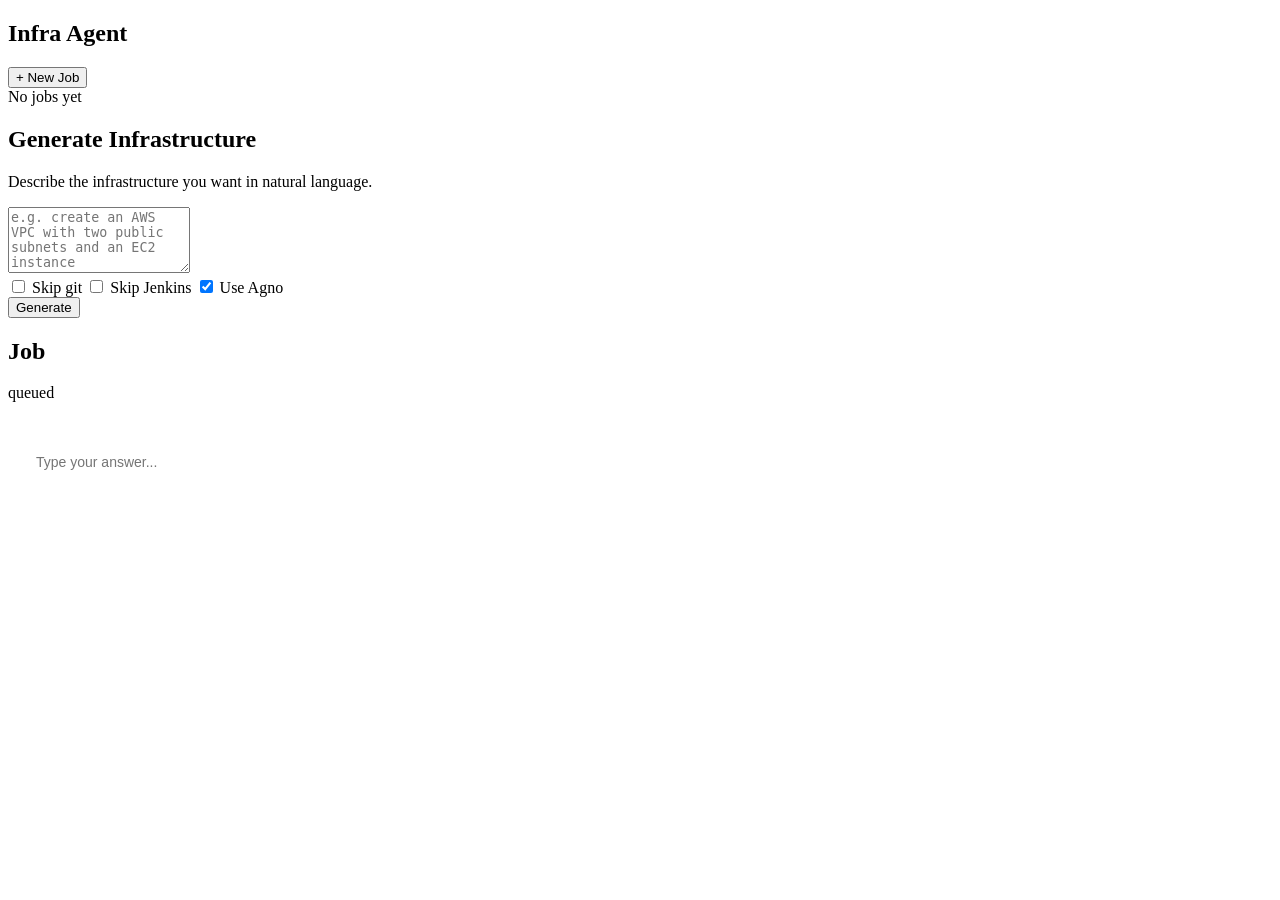
==== app/static/index.html @ 976a568e "Initial commit: AI-powered infrastructure management agent - FastAPI server with REST API and SPA fr" ====
<!DOCTYPE html>
<html lang="en">
<head>
<meta charset="UTF-8">
<meta name="viewport" content="width=device-width,initial-scale=1.0">
<title>Infra Agent</title>
<link rel="stylesheet" href="/static/style.css">
</head>
<body>
<div id="app">
  <aside id="sidebar">
    <div class="sidebar-header">
      <h1>Infra Agent</h1>
      <div id="server-status" class="status-dot" title="Checking..."></div>
    </div>
    <button id="new-btn" onclick="resetForm()">+ New Job</button>
    <div id="job-list"><div class="empty-state">No jobs yet</div></div>
  </aside>
  <main>
    <div id="form-view">
      <h2>Generate Infrastructure</h2>
      <p class="subtitle">Describe the infrastructure you want in natural language.</p>
      <textarea id="prompt" rows="4" placeholder="e.g. create an AWS VPC with two public subnets and an EC2 instance"></textarea>
      <div class="options">
        <label><input type="checkbox" id="skip-git"> Skip git</label>
        <label><input type="checkbox" id="skip-jenkins"> Skip Jenkins</label>
        <label><input type="checkbox" id="use-agno" checked> Use Agno</label>
      </div>
      <button id="submit-btn" onclick="submitJob()">Generate</button>
      <div id="error-msg" class="error hidden"></div>
    </div>
    <div id="result-view" class="hidden">
      <div class="result-header">
        <h2>Job <span id="job-id-display"></span></h2>
        <span id="job-status-badge" class="badge">queued</span>
      </div>
      <div id="job-details"></div>
      <div id="input-section" class="hidden" style="margin-top:20px;background:var(--surface);border:1px solid var(--border);border-radius:var(--radius);padding:16px">
        <label id="question-text" style="display:block;margin-bottom:8px;font-weight:500"></label>
        <div style="display:flex;gap:8px">
          <input id="input-field" type="text" style="flex:1;padding:8px 12px;background:var(--bg);border:1px solid var(--border);border-radius:var(--radius);color:var(--text);font-size:14px" placeholder="Type your answer..." onkeydown="if(event.key==='Enter')submitAnswer(currentJobId)">
          <button onclick="submitAnswer(currentJobId)" style="padding:8px 16px;background:var(--accent);color:#fff;border:none;border-radius:var(--radius);font-size:14px;cursor:pointer;white-space:nowrap">Send</button>
        </div>
      </div>
    </div>
  </main>
</div>
<script src="/static/app.js"></script>
</body>
</html>
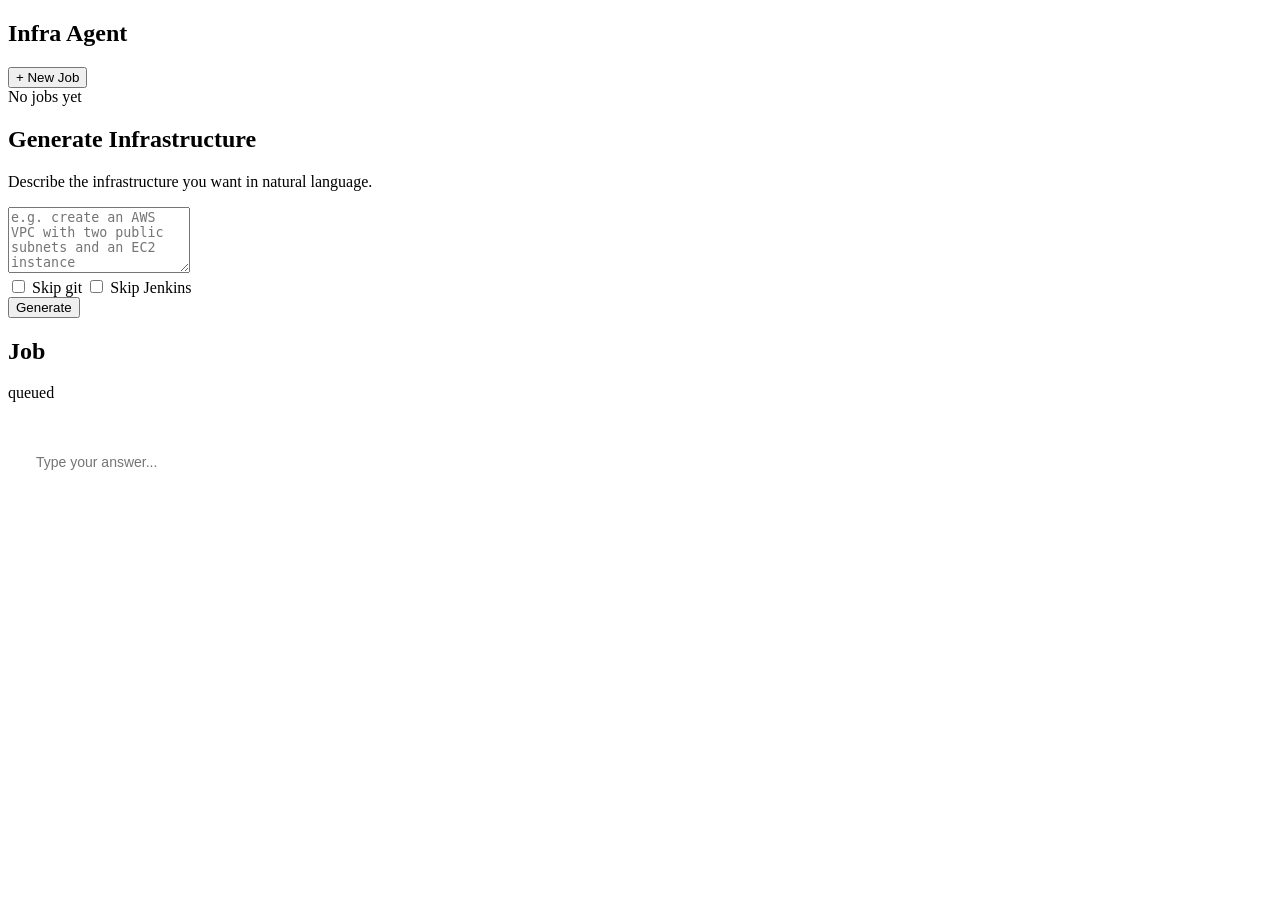
==== commit 32b7d5ff: "Refactor pipeline to remove legacy paths and simplify Agno Workflow integration" ====
--- a/app/static/index.html
+++ b/app/static/index.html
@@ -24,7 +24,6 @@
       <div class="options">
         <label><input type="checkbox" id="skip-git"> Skip git</label>
         <label><input type="checkbox" id="skip-jenkins"> Skip Jenkins</label>
-        <label><input type="checkbox" id="use-agno" checked> Use Agno</label>
       </div>
       <button id="submit-btn" onclick="submitJob()">Generate</button>
       <div id="error-msg" class="error hidden"></div>
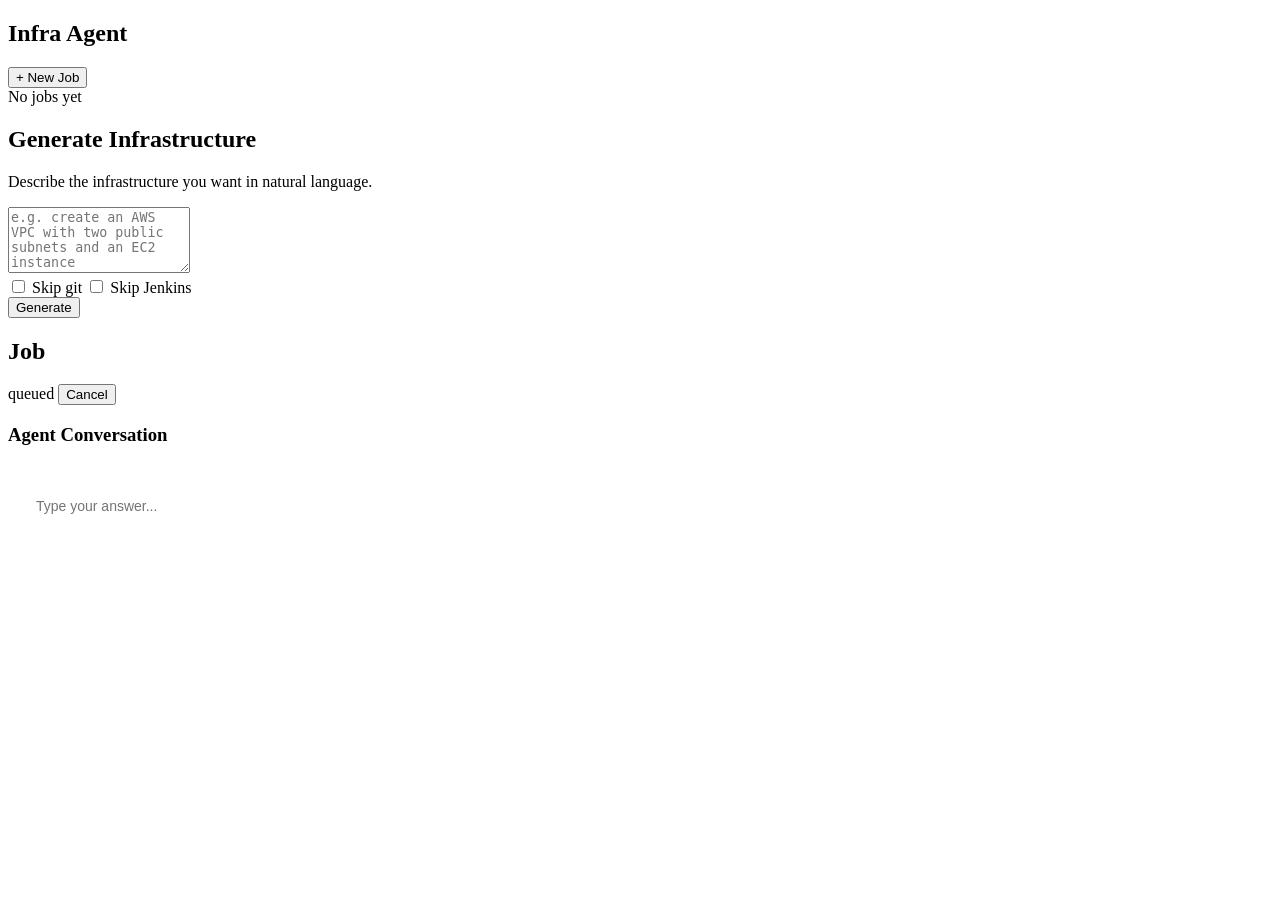
==== commit fb9bed65: "feat: cancel job, conversation log, agent prompt fix - POST /api/jobs/{id}/cancel to stop running/aw" ====
--- a/app/static/index.html
+++ b/app/static/index.html
@@ -32,8 +32,13 @@
       <div class="result-header">
         <h2>Job <span id="job-id-display"></span></h2>
         <span id="job-status-badge" class="badge">queued</span>
+        <button id="cancel-btn" class="btn-danger hidden" onclick="cancelJob(currentJobId)">Cancel</button>
       </div>
       <div id="job-details"></div>
+      <div id="log-section" class="hidden">
+        <h3>Agent Conversation</h3>
+        <div id="log-content"></div>
+      </div>
       <div id="input-section" class="hidden" style="margin-top:20px;background:var(--surface);border:1px solid var(--border);border-radius:var(--radius);padding:16px">
         <label id="question-text" style="display:block;margin-bottom:8px;font-weight:500"></label>
         <div style="display:flex;gap:8px">
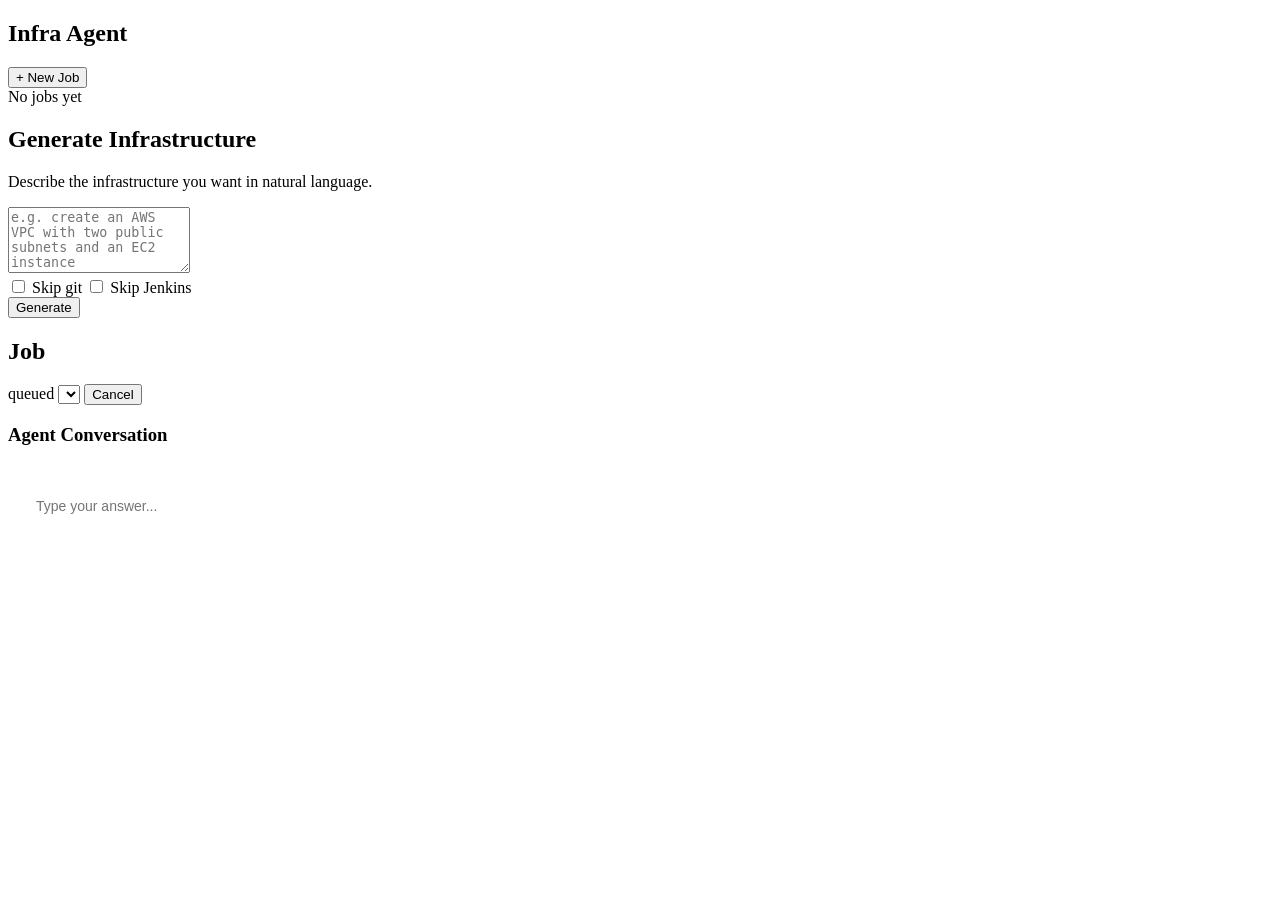
==== commit e4ee38bc: "feat: implement job status transition API and update frontend for status management" ====
--- a/app/static/index.html
+++ b/app/static/index.html
@@ -13,7 +13,7 @@
       <h1>Infra Agent</h1>
       <div id="server-status" class="status-dot" title="Checking..."></div>
     </div>
-    <button id="new-btn" onclick="resetForm()">+ New Job</button>
+    <button type="button" id="new-btn" onclick="resetForm()">+ New Job</button>
     <div id="job-list"><div class="empty-state">No jobs yet</div></div>
   </aside>
   <main>
@@ -25,14 +25,15 @@
         <label><input type="checkbox" id="skip-git"> Skip git</label>
         <label><input type="checkbox" id="skip-jenkins"> Skip Jenkins</label>
       </div>
-      <button id="submit-btn" onclick="submitJob()">Generate</button>
+      <button type="button" id="submit-btn" onclick="submitJob()">Generate</button>
       <div id="error-msg" class="error hidden"></div>
     </div>
     <div id="result-view" class="hidden">
       <div class="result-header">
         <h2>Job <span id="job-id-display"></span></h2>
         <span id="job-status-badge" class="badge">queued</span>
-        <button id="cancel-btn" class="btn-danger hidden" onclick="cancelJob(currentJobId)">Cancel</button>
+        <select id="status-select" class="status-select hidden" onchange="transitionJob(currentJobId, this.value)"></select>
+        <button type="button" id="cancel-btn" class="btn-danger hidden" onclick="cancelJob(currentJobId)">Cancel</button>
       </div>
       <div id="job-details"></div>
       <div id="log-section" class="hidden">
@@ -42,8 +43,8 @@
       <div id="input-section" class="hidden" style="margin-top:20px;background:var(--surface);border:1px solid var(--border);border-radius:var(--radius);padding:16px">
         <label id="question-text" style="display:block;margin-bottom:8px;font-weight:500"></label>
         <div style="display:flex;gap:8px">
-          <input id="input-field" type="text" style="flex:1;padding:8px 12px;background:var(--bg);border:1px solid var(--border);border-radius:var(--radius);color:var(--text);font-size:14px" placeholder="Type your answer..." onkeydown="if(event.key==='Enter')submitAnswer(currentJobId)">
-          <button onclick="submitAnswer(currentJobId)" style="padding:8px 16px;background:var(--accent);color:#fff;border:none;border-radius:var(--radius);font-size:14px;cursor:pointer;white-space:nowrap">Send</button>
+          <input id="input-field" type="text" style="flex:1;padding:8px 12px;background:var(--bg);border:1px solid var(--border);border-radius:var(--radius);color:var(--text);font-size:14px" placeholder="Type your answer..." onkeydown="if(event.key==='Enter'){event.preventDefault();submitAnswer(currentJobId)}">
+          <button type="button" onclick="submitAnswer(currentJobId)" style="padding:8px 16px;background:var(--accent);color:#fff;border:none;border-radius:var(--radius);font-size:14px;cursor:pointer;white-space:nowrap">Send</button>
         </div>
       </div>
     </div>
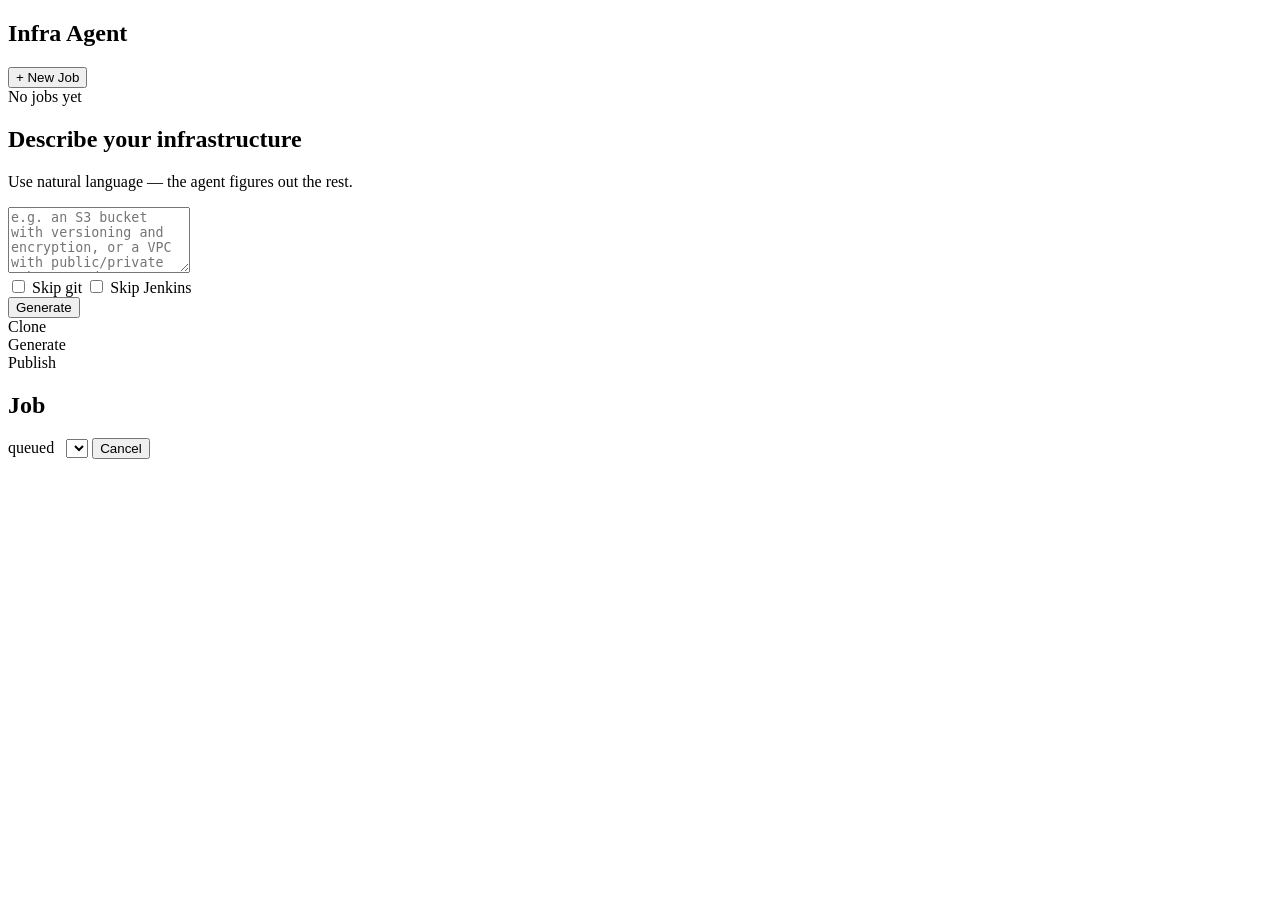
==== commit 0bec9f98: "UX: pipeline bar, typing indicator, elapsed timer, step states - Pipeline bar with 3 nodes (Clone → " ====
--- a/app/static/index.html
+++ b/app/static/index.html
@@ -18,9 +18,9 @@
   </aside>
   <main>
     <div id="form-view">
-      <h2>Generate Infrastructure</h2>
-      <p class="subtitle">Describe the infrastructure you want in natural language.</p>
-      <textarea id="prompt" rows="4" placeholder="e.g. create an AWS VPC with two public subnets and an EC2 instance"></textarea>
+      <h2>Describe your infrastructure</h2>
+      <p class="subtitle">Use natural language — the agent figures out the rest.</p>
+      <textarea id="prompt" rows="4" placeholder="e.g. an S3 bucket with versioning and encryption, or a VPC with public/private subnets and an EC2 instance..."></textarea>
       <div class="options">
         <label><input type="checkbox" id="skip-git"> Skip git</label>
         <label><input type="checkbox" id="skip-jenkins"> Skip Jenkins</label>
@@ -29,24 +29,21 @@
       <div id="error-msg" class="error hidden"></div>
     </div>
     <div id="result-view" class="hidden">
+      <div class="pipeline-bar" id="pipeline-bar">
+        <div class="pipe-node" data-pipe="clone"><div class="pipe-dot"></div><span>Clone</span></div>
+        <div class="pipe-connector"></div>
+        <div class="pipe-node" data-pipe="generate"><div class="pipe-dot"></div><span>Generate</span></div>
+        <div class="pipe-connector"></div>
+        <div class="pipe-node" data-pipe="publish"><div class="pipe-dot"></div><span>Publish</span></div>
+      </div>
       <div class="result-header">
         <h2>Job <span id="job-id-display"></span></h2>
         <span id="job-status-badge" class="badge">queued</span>
+        <span id="job-elapsed" style="font-size:12px;color:var(--text-muted);margin-left:8px"></span>
         <select id="status-select" class="status-select hidden" onchange="transitionJob(currentJobId, this.value)"></select>
         <button type="button" id="cancel-btn" class="btn-danger hidden" onclick="cancelJob(currentJobId)">Cancel</button>
       </div>
-      <div id="job-details"></div>
-      <div id="log-section" class="hidden">
-        <h3>Agent Conversation</h3>
-        <div id="log-content"></div>
-      </div>
-      <div id="input-section" class="hidden" style="margin-top:20px;background:var(--surface);border:1px solid var(--border);border-radius:var(--radius);padding:16px">
-        <label id="question-text" style="display:block;margin-bottom:8px;font-weight:500"></label>
-        <div style="display:flex;gap:8px">
-          <input id="input-field" type="text" style="flex:1;padding:8px 12px;background:var(--bg);border:1px solid var(--border);border-radius:var(--radius);color:var(--text);font-size:14px" placeholder="Type your answer..." onkeydown="if(event.key==='Enter'){event.preventDefault();submitAnswer(currentJobId)}">
-          <button type="button" onclick="submitAnswer(currentJobId)" style="padding:8px 16px;background:var(--accent);color:#fff;border:none;border-radius:var(--radius);font-size:14px;cursor:pointer;white-space:nowrap">Send</button>
-        </div>
-      </div>
+      <div id="conversation-view"></div>
     </div>
   </main>
 </div>
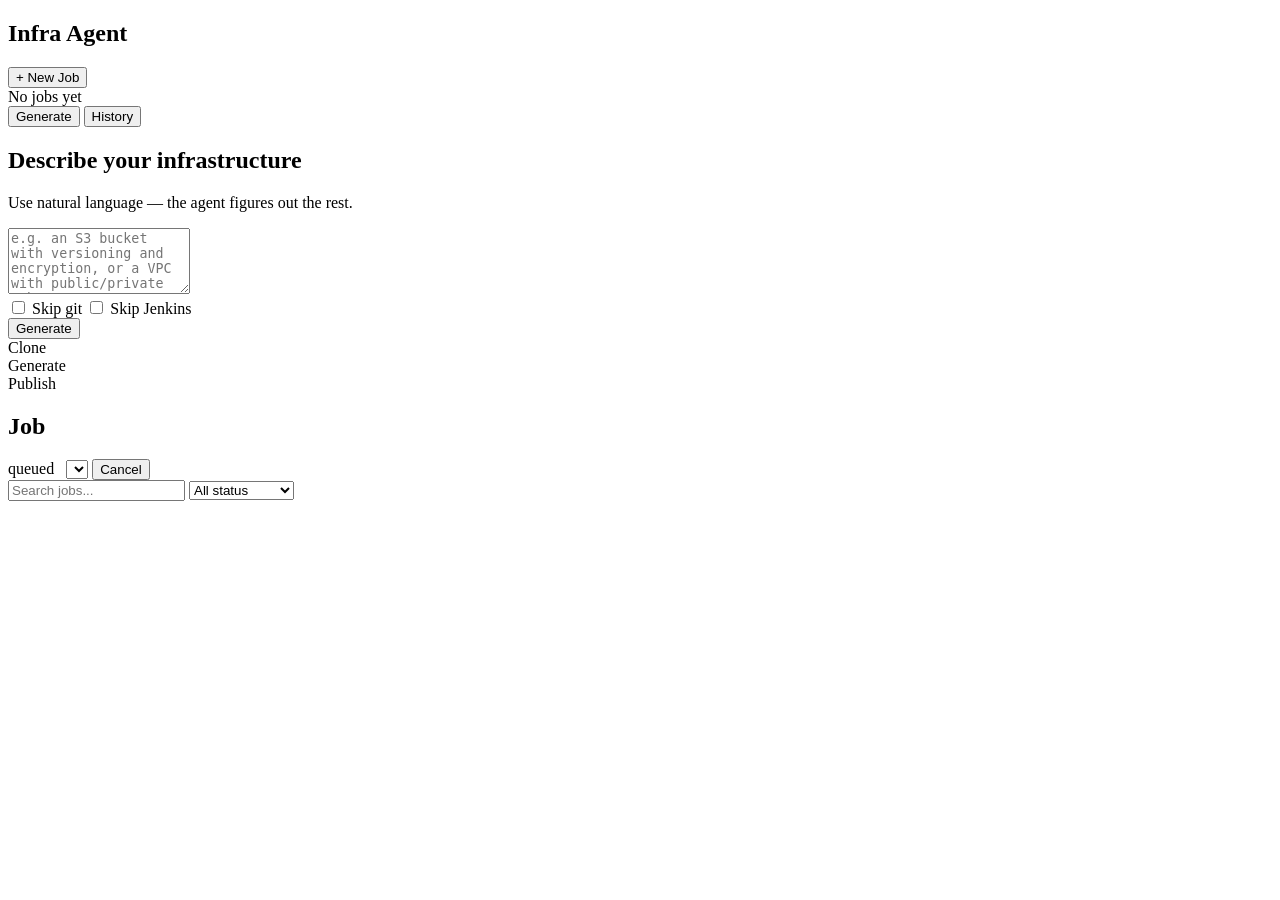
==== commit 749521f0: "feat: tabs, history table, sidebar stats, approval gate - Main area tabs: Generate | History - Histo" ====
--- a/app/static/index.html
+++ b/app/static/index.html
@@ -13,37 +13,59 @@
       <h1>Infra Agent</h1>
       <div id="server-status" class="status-dot" title="Checking..."></div>
     </div>
+    <div id="sidebar-stats"></div>
     <button type="button" id="new-btn" onclick="resetForm()">+ New Job</button>
     <div id="job-list"><div class="empty-state">No jobs yet</div></div>
   </aside>
   <main>
-    <div id="form-view">
-      <h2>Describe your infrastructure</h2>
-      <p class="subtitle">Use natural language — the agent figures out the rest.</p>
-      <textarea id="prompt" rows="4" placeholder="e.g. an S3 bucket with versioning and encryption, or a VPC with public/private subnets and an EC2 instance..."></textarea>
-      <div class="options">
-        <label><input type="checkbox" id="skip-git"> Skip git</label>
-        <label><input type="checkbox" id="skip-jenkins"> Skip Jenkins</label>
+    <div class="tab-bar" id="main-tabs">
+      <button type="button" class="tab-btn active" onclick="showTab('generate')">Generate</button>
+      <button type="button" class="tab-btn" onclick="showTab('history')">History</button>
+    </div>
+    <div id="tab-generate">
+      <div id="form-view">
+        <h2>Describe your infrastructure</h2>
+        <p class="subtitle">Use natural language — the agent figures out the rest.</p>
+        <textarea id="prompt" rows="4" placeholder="e.g. an S3 bucket with versioning and encryption, or a VPC with public/private subnets..."></textarea>
+        <div class="options">
+          <label><input type="checkbox" id="skip-git"> Skip git</label>
+          <label><input type="checkbox" id="skip-jenkins"> Skip Jenkins</label>
+        </div>
+        <button type="button" id="submit-btn" onclick="submitJob()">Generate</button>
+        <div id="error-msg" class="error hidden"></div>
       </div>
-      <button type="button" id="submit-btn" onclick="submitJob()">Generate</button>
-      <div id="error-msg" class="error hidden"></div>
+      <div id="result-view" class="hidden">
+        <div class="pipeline-bar" id="pipeline-bar">
+          <div class="pipe-node" data-pipe="clone"><div class="pipe-dot"></div><span>Clone</span></div>
+          <div class="pipe-connector"></div>
+          <div class="pipe-node" data-pipe="generate"><div class="pipe-dot"></div><span>Generate</span></div>
+          <div class="pipe-connector"></div>
+          <div class="pipe-node" data-pipe="publish"><div class="pipe-dot"></div><span>Publish</span></div>
+        </div>
+        <div class="result-header">
+          <h2>Job <span id="job-id-display"></span></h2>
+          <span id="job-status-badge" class="badge">queued</span>
+          <span id="job-elapsed" style="font-size:12px;color:var(--text-muted);margin-left:8px"></span>
+          <select id="status-select" class="status-select hidden" onchange="transitionJob(currentJobId, this.value)"></select>
+          <button type="button" id="cancel-btn" class="btn-danger hidden" onclick="cancelJob(currentJobId)">Cancel</button>
+        </div>
+        <div id="conversation-view"></div>
+      </div>
     </div>
-    <div id="result-view" class="hidden">
-      <div class="pipeline-bar" id="pipeline-bar">
-        <div class="pipe-node" data-pipe="clone"><div class="pipe-dot"></div><span>Clone</span></div>
-        <div class="pipe-connector"></div>
-        <div class="pipe-node" data-pipe="generate"><div class="pipe-dot"></div><span>Generate</span></div>
-        <div class="pipe-connector"></div>
-        <div class="pipe-node" data-pipe="publish"><div class="pipe-dot"></div><span>Publish</span></div>
+    <div id="tab-history" class="hidden">
+      <div class="history-controls">
+        <input type="text" id="history-search" placeholder="Search jobs..." oninput="renderHistory()">
+        <select id="history-filter" onchange="renderHistory()">
+          <option value="">All status</option>
+          <option value="queued">Queued</option>
+          <option value="running">Running</option>
+          <option value="awaiting_input">Awaiting input</option>
+          <option value="completed">Completed</option>
+          <option value="failed">Failed</option>
+          <option value="cancelled">Cancelled</option>
+        </select>
       </div>
-      <div class="result-header">
-        <h2>Job <span id="job-id-display"></span></h2>
-        <span id="job-status-badge" class="badge">queued</span>
-        <span id="job-elapsed" style="font-size:12px;color:var(--text-muted);margin-left:8px"></span>
-        <select id="status-select" class="status-select hidden" onchange="transitionJob(currentJobId, this.value)"></select>
-        <button type="button" id="cancel-btn" class="btn-danger hidden" onclick="cancelJob(currentJobId)">Cancel</button>
-      </div>
-      <div id="conversation-view"></div>
+      <div id="history-table"></div>
     </div>
   </main>
 </div>
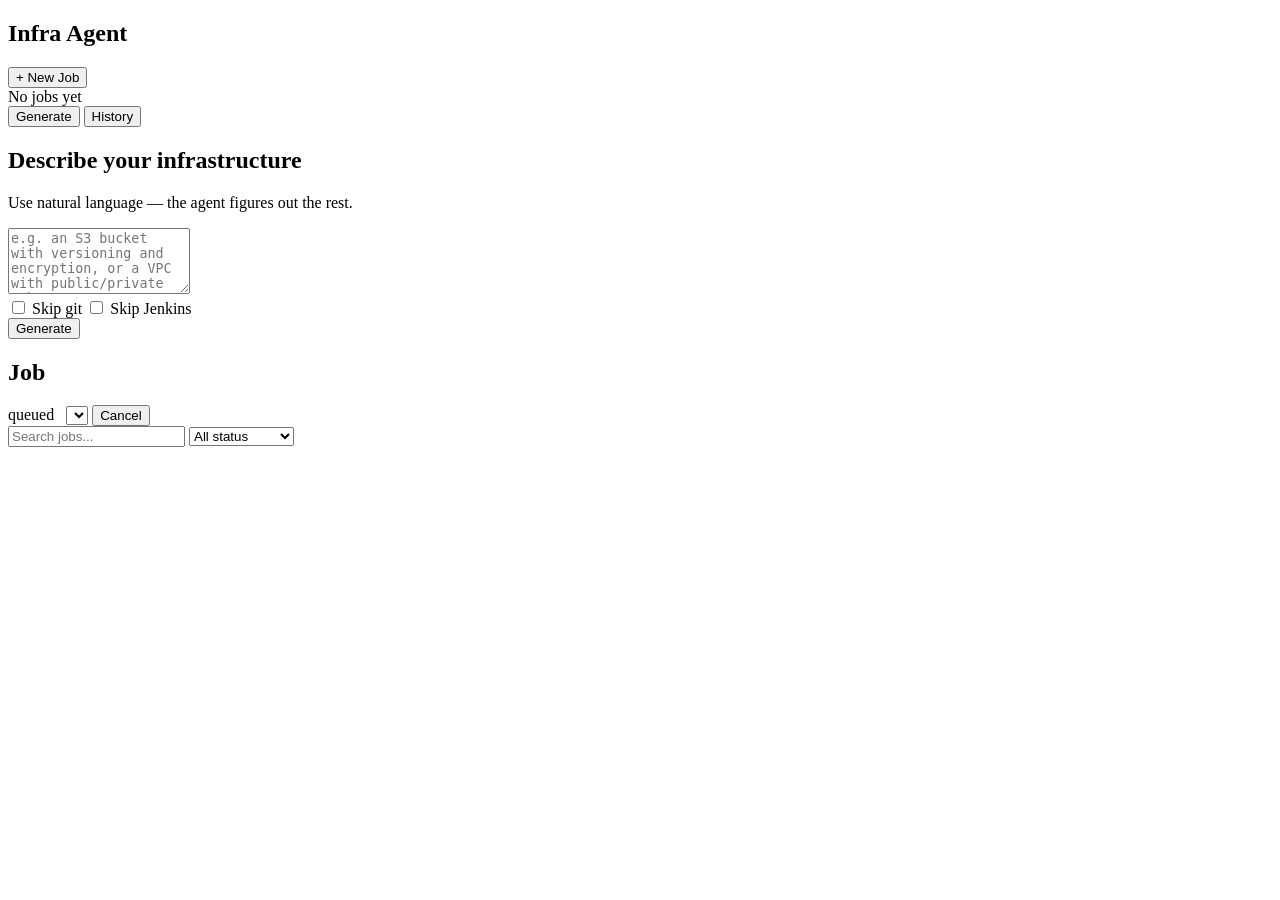
==== commit d096cbc9: "feat: ensure Generate tab is visible on job selection and remove unused pipeline bar from result vie" ====
--- a/app/static/index.html
+++ b/app/static/index.html
@@ -35,13 +35,6 @@
         <div id="error-msg" class="error hidden"></div>
       </div>
       <div id="result-view" class="hidden">
-        <div class="pipeline-bar" id="pipeline-bar">
-          <div class="pipe-node" data-pipe="clone"><div class="pipe-dot"></div><span>Clone</span></div>
-          <div class="pipe-connector"></div>
-          <div class="pipe-node" data-pipe="generate"><div class="pipe-dot"></div><span>Generate</span></div>
-          <div class="pipe-connector"></div>
-          <div class="pipe-node" data-pipe="publish"><div class="pipe-dot"></div><span>Publish</span></div>
-        </div>
         <div class="result-header">
           <h2>Job <span id="job-id-display"></span></h2>
           <span id="job-status-badge" class="badge">queued</span>
